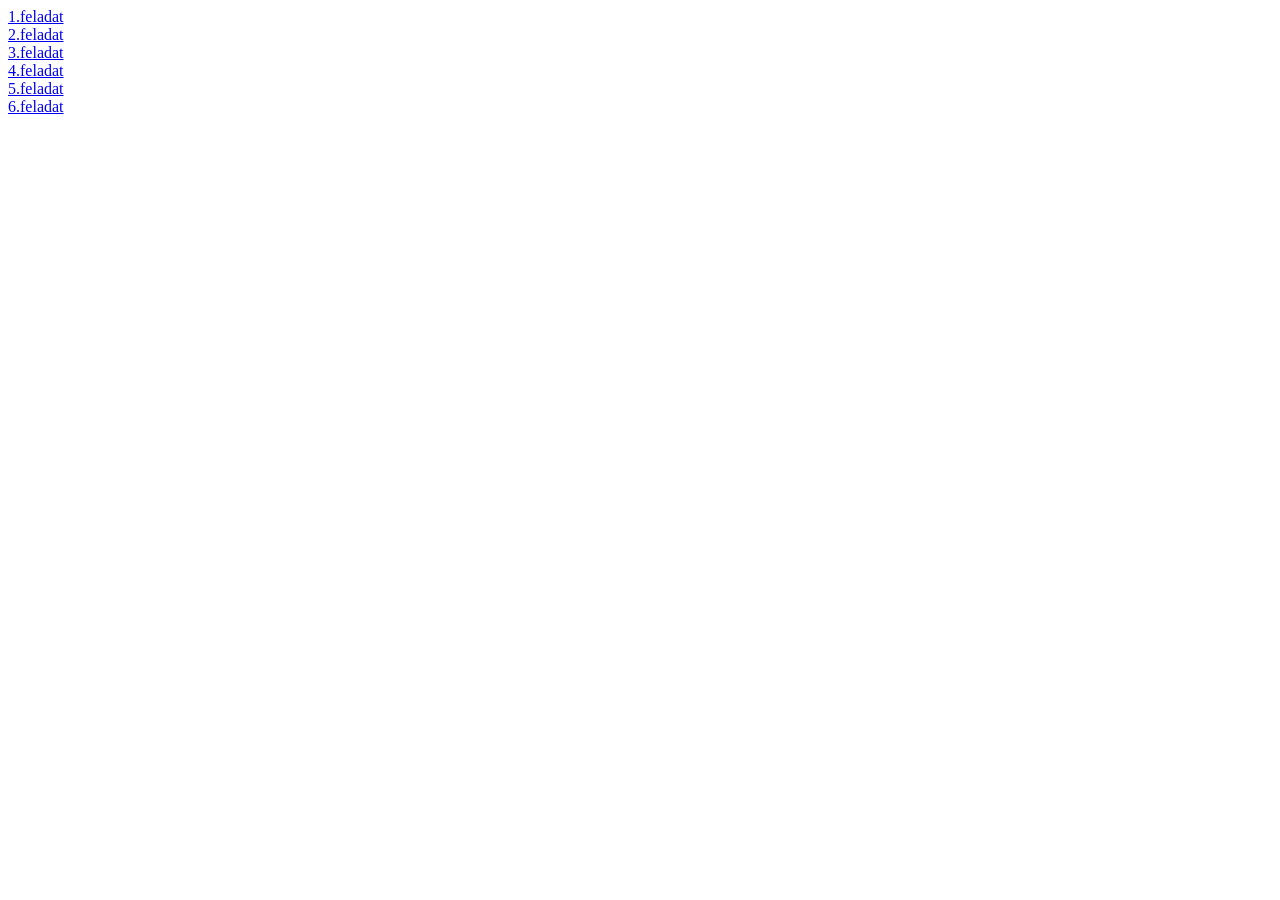
==== index.html @ 53154e5a "'Vámos Balázs' 'Alex' 'Máté' 'Dávid' mentési pont" ====
<!DOCTYPE html>
<html lang="hu">
<head>
    <meta charset="UTF-8">
    <meta name="viewport" content="width=device-width, initial-scale=1.0">
    <title>TechTrio | Bakonyi Bitfaragó online forduló | főoldal</title>
</head>
<body>
    <a href="1.feladat/feladat1.html" target="_blank">1.feladat</a>
    <br>
    <a href="2.feladat/index.html" target="_blank">2.feladat</a>
    <br>
    <a href="3.feladat/index.html" target="_blank">3.feladat</a>
    <br>
    <a href="4.feladat/index.html" target="_blank">4.feladat</a>
    <br>
    <a href="5.feladat/index.html" target="_blank">5.feladat</a>
    <br>
    <a href="6.feladat/index.html" target="_blank">6.feladat</a>
    
</body>
</html>
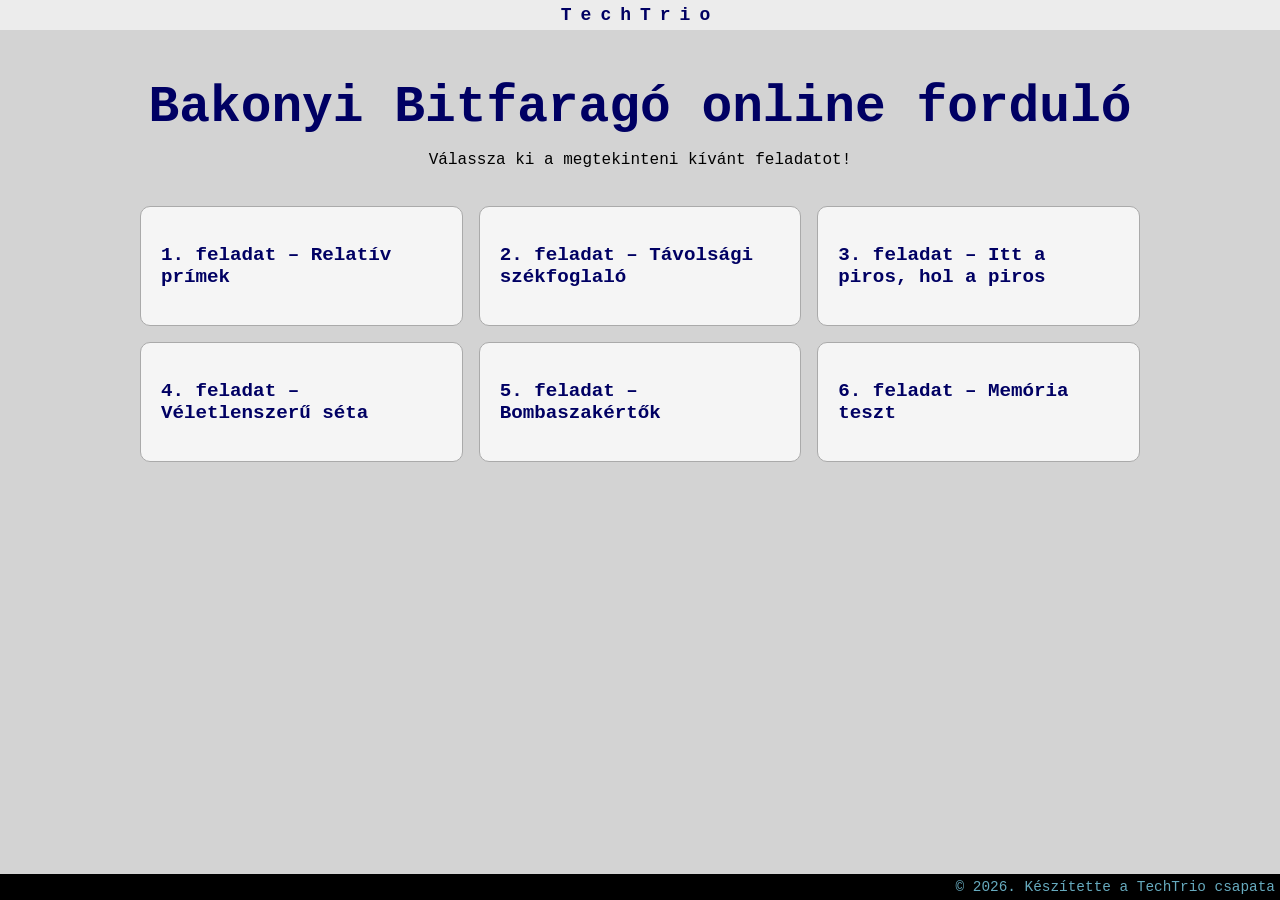
==== commit a6bb7576: "'Vámos Balázs' 'Alex' 'Máté' 'Dávid' mentési pont 2" ====
--- a/index.html
+++ b/index.html
@@ -3,20 +3,43 @@
 <head>
     <meta charset="UTF-8">
     <meta name="viewport" content="width=device-width, initial-scale=1.0">
-    <title>TechTrio | Bakonyi Bitfaragó online forduló | főoldal</title>
+    <link rel="icon" type="image/png" href="img/TT_logo.png">
+    <link rel="stylesheet" href="fooldalstilus.css">
+    <title>Főoldal | TechTrio | Bakonyi Bitfaragó online forduló</title>
 </head>
 <body>
-    <a href="1.feladat/feladat1.html" target="_blank">1.feladat</a>
-    <br>
-    <a href="2.feladat/index.html" target="_blank">2.feladat</a>
-    <br>
-    <a href="3.feladat/index.html" target="_blank">3.feladat</a>
-    <br>
-    <a href="4.feladat/index.html" target="_blank">4.feladat</a>
-    <br>
-    <a href="5.feladat/index.html" target="_blank">5.feladat</a>
-    <br>
-    <a href="6.feladat/index.html" target="_blank">6.feladat</a>
-    
+    <div class="techtrio">TechTrio</div>
+
+    <main class="fooldal">
+        <header class="fooldal-fejlec">
+            <h1>Bakonyi Bitfaragó online forduló</h1>
+            <p>Válassza ki a megtekinteni kívánt feladatot!</p>
+        </header>
+
+        <nav class="feladatok" aria-label="Feladatok">
+            <a class="feladat-kartya" href="1.feladat/index.html" rel="noopener noreferrer">
+                <span class="feladat-nev">1. feladat – Relatív prímek</span>
+            </a>
+            <a class="feladat-kartya" href="2.feladat/index.html" rel="noopener noreferrer">
+                <span class="feladat-nev">2. feladat – Távolsági székfoglaló</span>
+            </a>
+            <a class="feladat-kartya" href="3.feladat/index.html" rel="noopener noreferrer">
+                <span class="feladat-nev">3. feladat – Itt a piros, hol a piros</span>
+            </a>
+            <a class="feladat-kartya" href="4.feladat/index.html" rel="noopener noreferrer">
+                <span class="feladat-nev">4. feladat – Véletlenszerű séta</span>
+            </a>
+            <a class="feladat-kartya" href="5.feladat/index.html" rel="noopener noreferrer">
+                <span class="feladat-nev">5. feladat – Bombaszakértők</span>
+            </a>
+            <a class="feladat-kartya" href="6.feladat/index.html" rel="noopener noreferrer">
+                <span class="feladat-nev">6. feladat – Memória teszt</span>
+            </a>
+        </nav>
+
+    </main>
+    <footer class="fooldal-lablec">
+        © 2026. Készítette a TechTrio csapata
+    </footer>
 </body>
 </html>
--- a/fooldalstilus.css
+++ b/fooldalstilus.css
@@ -0,0 +1,150 @@
+body {
+    min-height: 100vh;
+    margin: 0;
+    overflow-y: scroll;
+    background-color: lightgray;
+    color: black;
+    font-family: 'Courier New', Courier, monospace;
+}
+
+* {
+    box-sizing: border-box;
+}
+
+.techtrio {
+    position: sticky;
+    z-index: 1000;
+    top: 0;
+    padding: 5px;
+    background-color: rgb(236, 236, 236);
+    color: rgb(0, 0, 99, 0);
+    font-size: large;
+    font-weight: bold;
+    text-align: center;
+    animation: letterAnim 1500ms 1s forwards;
+}
+
+@keyframes letterAnim {
+    0% {
+        letter-spacing: -0.5em;
+        color: rgb(0, 0, 99, 0);
+    }
+    100% {
+        letter-spacing: 0.5em;
+        color: rgb(0, 0, 99, 1);
+    }
+}
+
+.fooldal {
+    width: min(1000px, calc(100% - 32px));
+    margin: 0 auto;
+    padding: 48px 0 72px;
+}
+
+.fooldal-fejlec {
+    margin-bottom: 32px;
+    text-align: center;
+}
+
+.fooldal-fejlec h1 {
+    margin: 0 0 12px;
+    color: rgb(0, 0, 99);
+    font-size: clamp(2rem, 6vw, 3.2rem);
+}
+
+.fooldal-fejlec > p:last-child {
+    margin: 0;
+    line-height: 1.6;
+}
+
+.feladatok {
+    display: grid;
+    grid-template-columns: repeat(3, minmax(0, 1fr));
+    gap: 16px;
+}
+
+.feladat-kartya {
+    display: flex;
+    min-height: 120px;
+    flex-direction: column;
+    justify-content: center;
+    padding: 20px;
+    border: 1px solid #aaaaaa;
+    border-radius: 10px;
+    background-color: whitesmoke;
+    color: inherit;
+    text-decoration: none;
+    transition: border-color 160ms ease, box-shadow 160ms ease;
+}
+
+.feladat-kartya:hover {
+    border-color: darkcyan;
+    box-shadow: 0 6px 16px rgb(0, 0, 49, 0.12);
+}
+
+.feladat-kartya:focus-visible {
+    outline: 3px solid darkcyan;
+    outline-offset: 3px;
+}
+
+.feladat-nev {
+    margin: 0;
+    color: rgb(0, 0, 99);
+    font-size: 1.2rem;
+    font-weight: bold;
+}
+
+.fooldal-lablec {
+    position: fixed;
+    z-index: 1000;
+    right: 0;
+    bottom: 0;
+    left: 0;
+    padding: 5px;
+    background-color: #000000;
+    color: #66aabe;
+    font-size: 0.9rem;
+    text-align: right;
+}
+
+@media (max-width: 720px) {
+    .fooldal {
+        padding: 32px 0 72px;
+    }
+
+    .feladatok {
+        grid-template-columns: repeat(2, minmax(0, 1fr));
+        gap: 12px;
+    }
+}
+
+@media (max-width: 460px) {
+    .fooldal {
+        width: calc(100% - 24px);
+        padding: 24px 0 72px;
+    }
+
+    .fooldal-fejlec {
+        margin-bottom: 24px;
+    }
+
+    .feladatok {
+        grid-template-columns: 1fr;
+        gap: 10px;
+    }
+
+    .feladat-kartya {
+        min-height: 100px;
+    }
+}
+
+@media (prefers-reduced-motion: reduce) {
+    *,
+    *::before,
+    *::after {
+        scroll-behavior: auto !important;
+        animation-duration: 0.01ms !important;
+        animation-iteration-count: 1 !important;
+        transition-duration: 0.01ms !important;
+    }
+}
